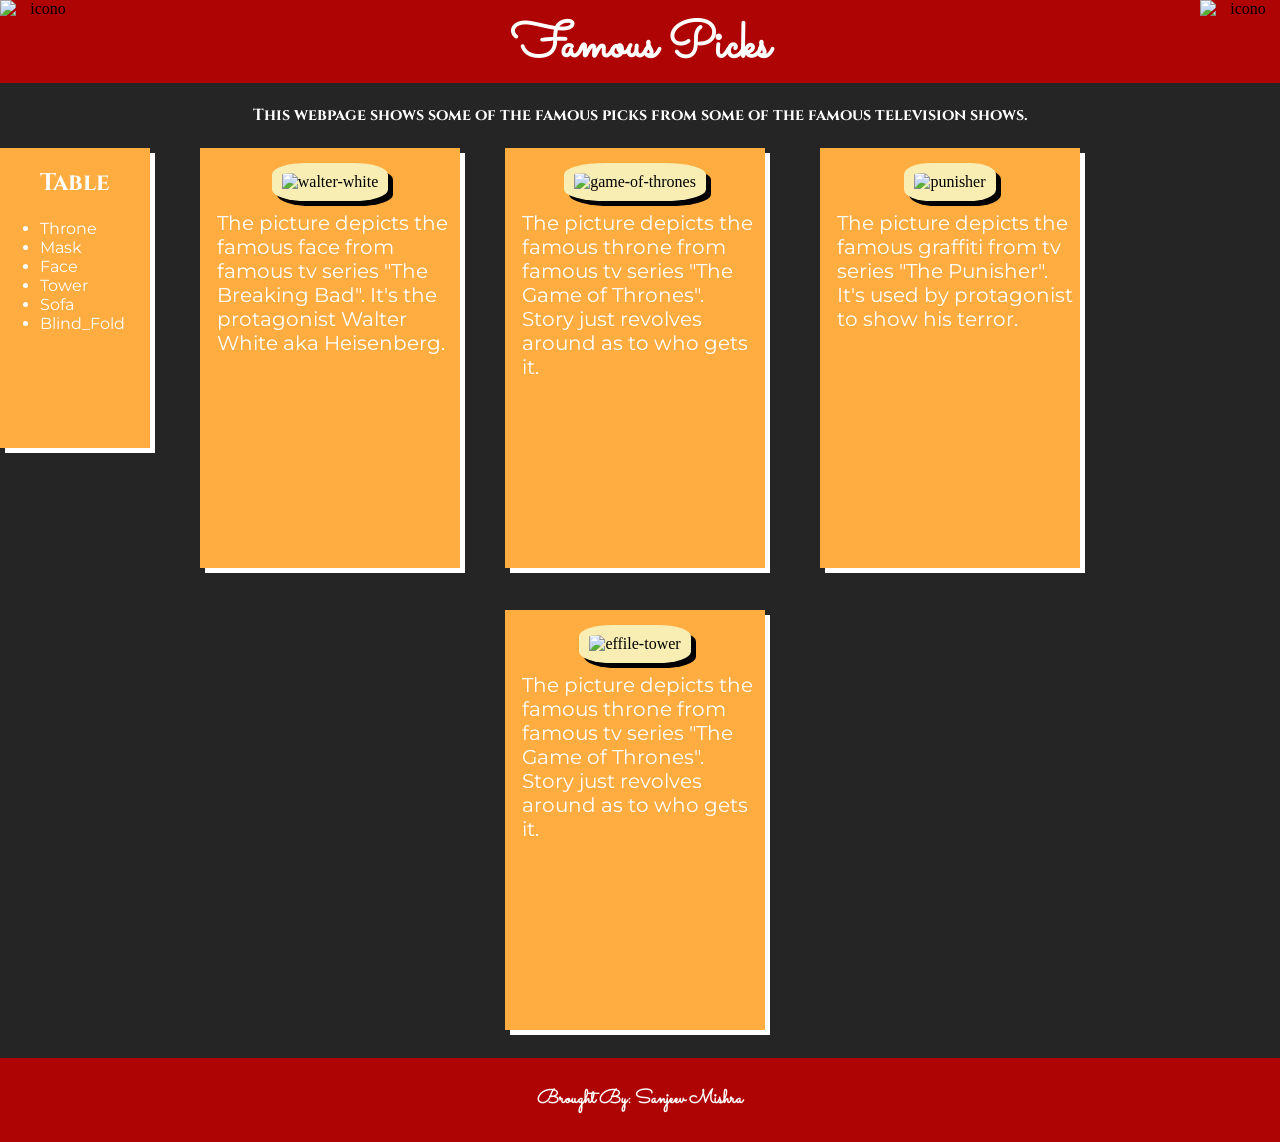
==== index.html @ 6c631856 "Merge pull request #4 from sanjeevmishra391/main Index file added" ====
<!DOCTYPE html>
<html lang="en" dir="ltr">
  <head>
    <meta charset="utf-8">
    <title>Famous Picks</title>
    <link rel="stylesheet" href="style2.css">
    <link href="https://fonts.googleapis.com/css2?family=Cinzel&family=Montserrat:wght@300&family=Sacramento&display=swap" rel="stylesheet">
  </head>
  <body>
    <div class="headerbox">
      <img class="gorilla" src="images/images (1).png" alt="icono">
      <h1 class="heading">Famous Picks</h1>
      <img class="gorilla2" src="images/images (1).png" alt="icono">
    </div>
    <div class="headerbox2">
      <h4 class="discrip">This webpage shows some of the famous picks from some of the famous
      television shows.</h4>
    </div>
    <div class="fixit">
      <h2 class="discrip">Table</h2>
      <p>
        <ul>
          <li class="list">Throne</li>
          <li class="list">Mask</li>
          <li class="list">Face</li>
          <li class="list">Tower</li>
          <li class="list">Sofa</li>
          <li class="list">Blind_Fold</li>
        </ul>
      </p>
    </div>
    <div class="container">
      <img class="walter" src="images/images (3).png" alt="walter-white">
      <p class="para">The picture depicts the famous face from famous tv series
         "The Breaking Bad". It's the protagonist Walter White aka Heisenberg.</p>
    </div>
    <div class="container2">
      <img class="punisher" src="images/images (5).png" alt="punisher">
      <p class="para">The picture depicts the famous graffiti from tv series
         "The Punisher". It's used by protagonist to show his terror.</p>
    </div>
    <div class="container3">
      <img class="got" src="images/images (7).png" alt="game-of-thrones">
      <p class="para">The picture depicts the famous throne from famous tv series
         "The Game of Thrones". Story just revolves around as to who gets it.</p>
    </div>
    <div class="container4">
      <img class="tower" src="images/images (2).png" alt="effile-tower">
      <p class="para">The picture depicts the famous throne from famous tv series
         "The Game of Thrones". Story just revolves around as to who gets it.</p>
    </div>
    <div class="footerbox">
      <h3 style="color:white; font-family: 'Sacramento', cursive;">Brought By: Sanjeev Mishra</h3>
    </div>
  </body>
</html>
---- style2.css ----
body{
  background-color: #252525;
  text-align: center;
  margin: 0;
}

.headerbox{
  position: relative;
  background-color: #af0404;
  margin-bottom: 20px;
}

.headerbox2{
  position: relative;
  background-image: url(images/pattern.jpg);
  margin-bottom: 20px;
}

.fixit{
  position: fixed;
  width: 150px;
  height: 300px;
  background-color: #ffac41;
  box-shadow: white 5px 5px;
}

.container{
  width: 250px;
  height: 400px;
  position: absolute;
  left: 200px;
  background-color: #ffac41;
  padding: 5px;
  padding-top: 15px;
  box-shadow: white 5px 5px;
}

.container2{
  width: 250px;
  height: 400px;
  position: absolute;
  right: 200px;
  background-color: #ffac41;
  padding: 5px;
  padding-top: 15px;
  box-shadow: white 5px 5px;
}

.container3{
  width: 250px;
  height: 400px;
  position: absolute;
  left: 505px;
  background-color: #ffac41;
  padding: 5px;
  padding-top: 15px;
  box-shadow: white 5px 5px;
}

.container4{
  width: 250px;
  height: 400px;
  position: absolute;
  left: 505px;
  top: 610px;
  background-color: #ffac41;
  padding: 5px;
  padding-top: 15px;
  box-shadow: white 5px 5px;
}

.footerbox{
  position: relative;
  background-color: #af0404;
  top: 910px;
  padding: 10px;
}

.gorilla{
  width: 80px;
  height: 80px;
  position: absolute;
  left: 0px;
}

.gorilla2{
  width: 80px;
  height: 80px;
  position: absolute;
  right: 0px;
  top: 0px;
}

.walter{
  width: 200px;
  height: 200px;
  box-shadow: 5px 5px;
  background-color: #f8eeb4;
  border-radius: 30%;
  padding: 10px;
}

.punisher{
  width: 200px;
  height: 200px;
  box-shadow: 5px 5px;
  background-color: #f8eeb4;
  border-radius: 30%;
  padding: 10px;
}

.got{
  width: 200px;
  height: 200px;
  box-shadow: 5px 5px;
  background-color: #f8eeb4;
  border-radius: 30%;
  padding: 10px;
}

.tower{
  width: 200px;
  height: 200px;
  box-shadow: 5px 5px;
  background-color: #f8eeb4;
  border-radius: 30%;
  padding: 10px;
}

.heading{
  font-family: 'Sacramento', cursive;
  padding-top: 10px;
  margin: 0 auto auto;
  font-size: 50px;
  color: white;
}

.discrip{
  font-family: 'Cinzel', serif;
  color: white;
}

.para{
  padding-top: 10px;
  font-size: 20px;
  font-family: 'Montserrat', sans-serif;
  margin: 0 auto auto;
  color: white;
  text-align: left;
  padding-left: 12px;
}

.list{
  font-family: 'Montserrat', sans-serif;
  color: white;
  text-align: left;
  text-shadow: 5px;
}

.list:hover{
  color:#af0404;
}
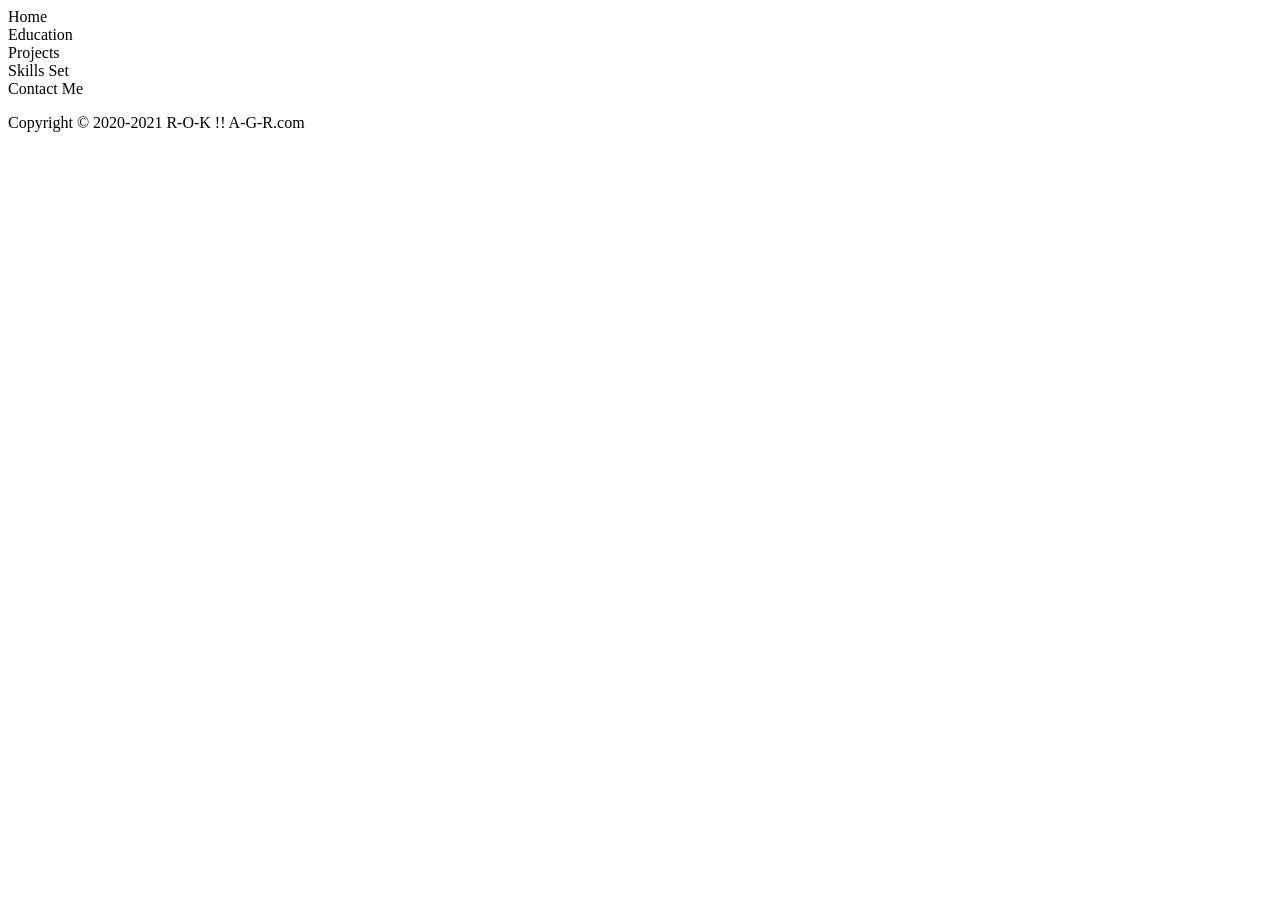
==== commit f4030cf2: "Add files via upload" ====
--- a/index.html
+++ b/index.html
@@ -1,56 +1,23 @@
 <!DOCTYPE html>
-<html lang="en" dir="ltr">
-  <head>
-    <meta charset="utf-8">
-    <title>Famous Picks</title>
-    <link rel="stylesheet" href="style2.css">
-    <link href="https://fonts.googleapis.com/css2?family=Cinzel&family=Montserrat:wght@300&family=Sacramento&display=swap" rel="stylesheet">
-  </head>
-  <body>
-    <div class="headerbox">
-      <img class="gorilla" src="images/images (1).png" alt="icono">
-      <h1 class="heading">Famous Picks</h1>
-      <img class="gorilla2" src="images/images (1).png" alt="icono">
-    </div>
-    <div class="headerbox2">
-      <h4 class="discrip">This webpage shows some of the famous picks from some of the famous
-      television shows.</h4>
-    </div>
-    <div class="fixit">
-      <h2 class="discrip">Table</h2>
-      <p>
-        <ul>
-          <li class="list">Throne</li>
-          <li class="list">Mask</li>
-          <li class="list">Face</li>
-          <li class="list">Tower</li>
-          <li class="list">Sofa</li>
-          <li class="list">Blind_Fold</li>
-        </ul>
-      </p>
-    </div>
-    <div class="container">
-      <img class="walter" src="images/images (3).png" alt="walter-white">
-      <p class="para">The picture depicts the famous face from famous tv series
-         "The Breaking Bad". It's the protagonist Walter White aka Heisenberg.</p>
-    </div>
-    <div class="container2">
-      <img class="punisher" src="images/images (5).png" alt="punisher">
-      <p class="para">The picture depicts the famous graffiti from tv series
-         "The Punisher". It's used by protagonist to show his terror.</p>
-    </div>
-    <div class="container3">
-      <img class="got" src="images/images (7).png" alt="game-of-thrones">
-      <p class="para">The picture depicts the famous throne from famous tv series
-         "The Game of Thrones". Story just revolves around as to who gets it.</p>
-    </div>
-    <div class="container4">
-      <img class="tower" src="images/images (2).png" alt="effile-tower">
-      <p class="para">The picture depicts the famous throne from famous tv series
-         "The Game of Thrones". Story just revolves around as to who gets it.</p>
-    </div>
-    <div class="footerbox">
-      <h3 style="color:white; font-family: 'Sacramento', cursive;">Brought By: Sanjeev Mishra</h3>
-    </div>
-  </body>
-</html>
+<html lang="en">
+<head>
+    <meta charset="UTF-8">
+    <meta http-equiv="X-UA-Compatible" content="IE=edge">
+    <meta name="viewport" content="width=device-width, initial-scale=1.0">
+     <link rel="stylesheet" href="section2.css">
+    <title>R-O-K-A-G-R</title>
+</head>
+<body>
+<header>
+    <div class="subjects">Home</div>
+    <div class="subjects">Education</div>
+    <div class="subjects">Projects</div>
+    <div class="subjects">Skills Set</div>
+    <div class="subjects">Contact Me</div>
+</header>
+
+<footer>
+    <p>Copyright © 2020-2021 R-O-K !! A-G-R.com</p>
+</footer>
+</body>
+</html>
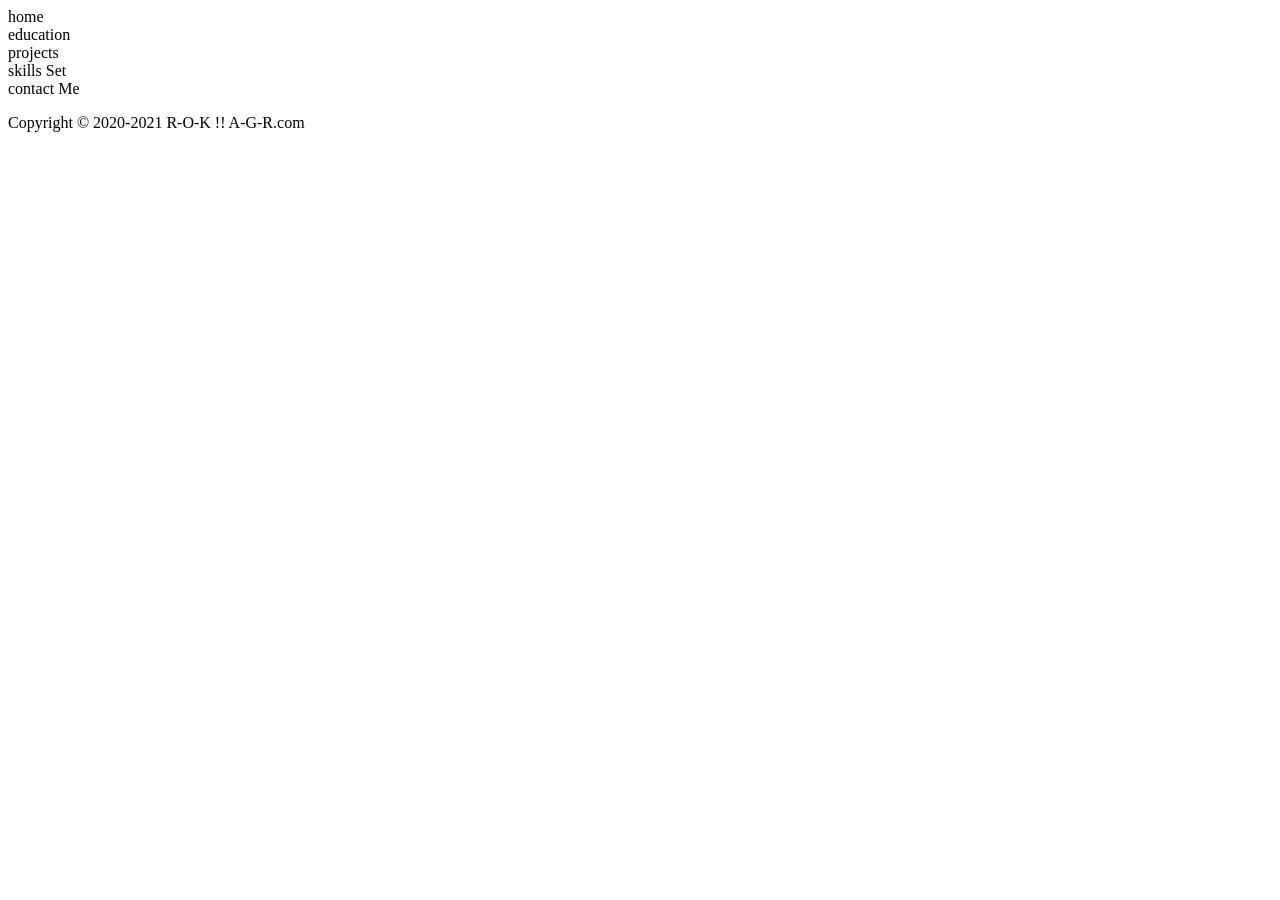
==== commit 78235412: "Update index.html" ====
--- a/index.html
+++ b/index.html
@@ -9,15 +9,15 @@
 </head>
 <body>
 <header>
-    <div class="subjects">Home</div>
-    <div class="subjects">Education</div>
-    <div class="subjects">Projects</div>
-    <div class="subjects">Skills Set</div>
-    <div class="subjects">Contact Me</div>
+    <div class="subjects">home</div>
+    <div class="subjects">education</div>
+    <div class="subjects">projects</div>
+    <div class="subjects">skills Set</div>
+    <div class="subjects">contact Me</div>
 </header>
 
 <footer>
     <p>Copyright © 2020-2021 R-O-K !! A-G-R.com</p>
 </footer>
 </body>
-</html>+</html>
